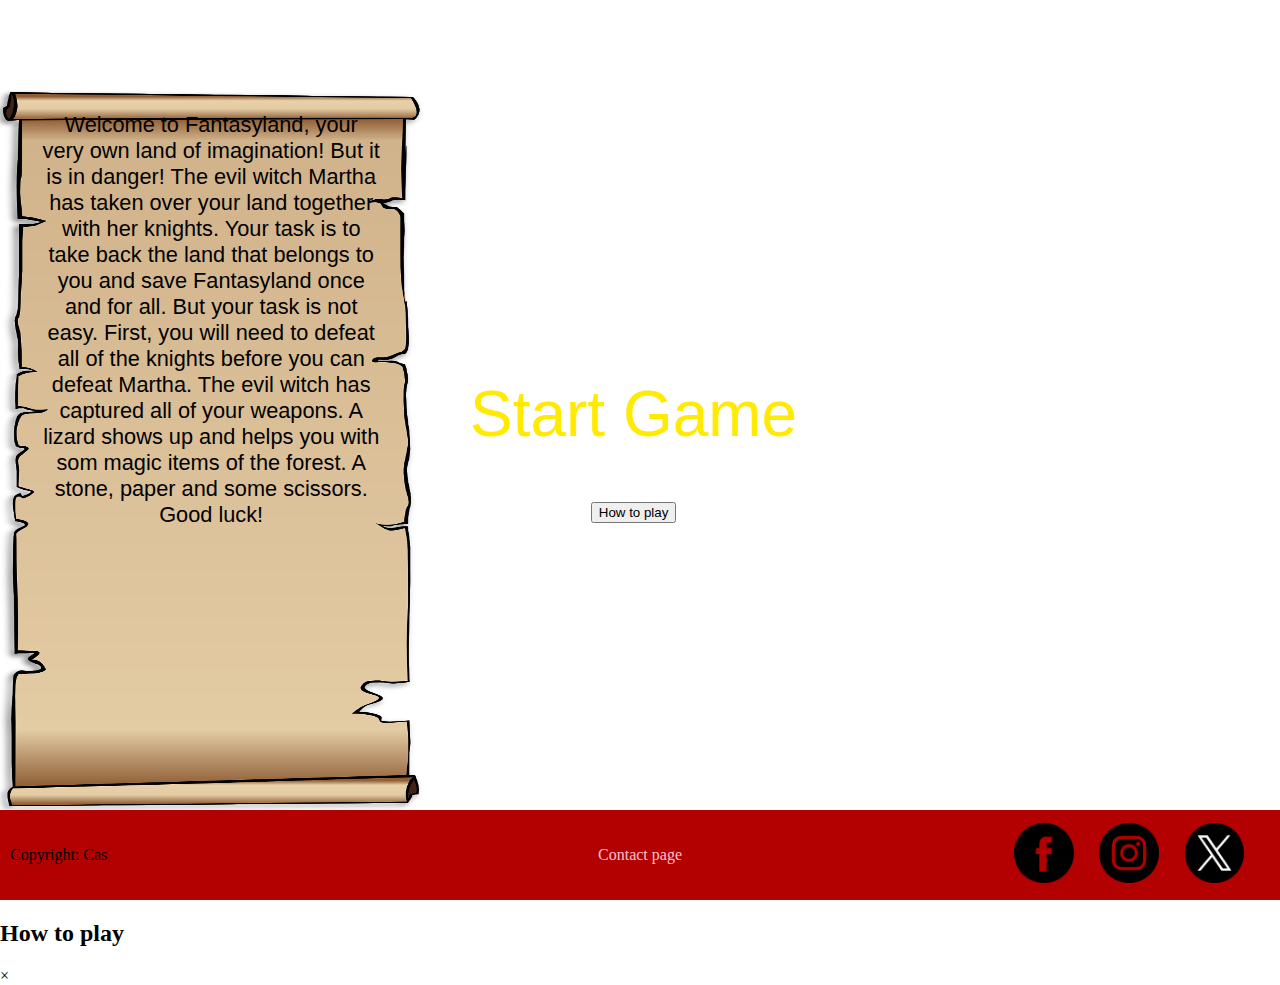
==== index.html @ 949db52e "Add popup div for popup "how to play"" ====
<!DOCTYPE html>
<html lang="en">

<head>
<title>My Fantasyland</title>
<meta charset="UTF-8">
<link rel="stylesheet" href="assets/css/styles.css">
<meta name="viewport" content="width=device-width">
<style>
body, html {
    width: 100%;
    height: 100%;
    margin: 0;
    padding: 0;
    background-image: url(/assets/images/castle-background.png);
    background-size: cover;
    background-repeat: no-repeat;
    background-position: center center;
}
</style>
</head>

<body>
<header id="menu-header">
    <h1 id="menu-title">MY FANTASYLAND</h1>
</header>

<div class="mid-section">
<div id="scroll">
<img src="assets/images/scroll.png" alt="Scroll" id="scroll-img">
<p id="menu-text-box">Welcome to Fantasyland, your very own land of imagination! But it is in danger! The evil witch Martha has taken over your land together with her knights.
    Your task is to take back the land that belongs to you and save Fantasyland once and for all. But your task is not easy. First, you will need to defeat all of
    the knights before you can defeat Martha. The evil witch has captured all of your weapons. A lizard shows up and helps you with som magic items of the forest.
    A stone, paper and some scissors. Good luck!
</p>
</div>
<div id="menu-buttons">
<a href="game.html" class="menu-item">Start Game</a>
<button id="htp">How to play</button>
</div>
</div>

<footer id="menu-footer">
<p style="width: 20%; margin-left: 10px;">Copyright: Cas</p>
<a href="contact.html" id="contact-item">Contact page</a>
<div id="menu-footer-symbol">
<a href="https://www.facebook.com/" target="_blank">
    <img src="assets/images/facebook-logo.png" alt="Facebook icon" class="symbol-item"> <!--<a href="https://www.flaticon.com/free-icons/facebook" title="facebook icons">Facebook icons created by Bogdan Rosu - Flaticon</a>-->
</a>

<a href="https://www.instagram.com/" target="_blank">
    <img src="assets/images/instagram-logo.png" alt="Instagram icon" class="symbol-item"> <!--<a href="https://www.flaticon.com/free-icons/instagram-logo" title="instagram logo icons">Instagram logo icons created by Freepik - Flaticon</a>-->
</a>

<a href="https://www.twitter.com/" target="_blank">
    <img src="assets/images/twitter-logo.png" alt="Twitter icon" class="symbol-item"> <!--<a href="https://www.flaticon.com/free-icons/brands-and-logotypes" title="brands and logotypes icons">Brands and logotypes icons created by Freepik - Flaticon</a>-->
</a>
</div>
</footer>

<div id="popup">
    <div id="top-section">
<h2>How to play</h2>
<span id="close">&times;</span>
</div>
</div>
<script src="assets/script/script.js"></script>
</body>

</html>
---- assets/css/styles.css ----
/**Header styling for index.html**/
#menu-header {
    display: flex;
    justify-content: center;
    align-items: center;
    height: 10%;
    width: 100%;

}
#menu-header-text {
    text-align: center;
    width: 100%;
}
#menu-title {
    font-family: 'Times new roman';
    color: white;
    font-size: 80px;
}
@media only screen and (max-width: 1000px){
    #menu-title {
        font-size: 9vw;
    }
}
/**Mid section styling for index.html**/
.mid-section {
    display: flex;
    align-items: center;
    height: 80%;
    width: 100%;
}
#scroll {
    display: flex;
    justify-content: center;
    height: 100%;
    width: 33%;
    position: relative;
}
#menu-text-box {
    display: flex;
    width: 80%;
    position: relative;
    font-weight: 400;
    text-align: center;
    font-size: 1.7vw;
    font-family:'Trebuchet MS', 'Lucida Sans Unicode', 'Lucida Grande', 'Lucida Sans', Arial, sans-serif
}
#scroll-img {
    position: absolute;
    width: 100%;
    max-height: 100%;
}
#menu-buttons {
    display: flex;
    flex-direction: column;
    font-size: 5vw;
    align-items: center;
    width: 33%;
    gap: 4vw;
}
.menu-item {
    text-decoration: none;
    color: rgb(255, 234, 0);
    font-family: 'Franklin Gothic Medium', 'Arial Narrow', Arial, sans-serif;
}
@media only screen and (max-width: 1000px){
    #menu-text-box {
        font-size: 2.2vw;
    }
}
@media only screen and (max-width: 700px){
    .mid-section {
        flex-direction: column;
    }
    #scroll {
        height: 70%;
        width: 50%;
        min-width: 300px;
    }
    #menu-text-box {
        font-size: 1rem;
    }
    #menu-buttons {
        font-size: 2rem;
        text-align: center;
    }
}
/**Footer styling for index.html**/
#menu-footer {
    display: flex;
    justify-content: space-between;
    background: rgb(179, 0, 0);
    align-items: center;
    width: 100%;
    height: 10%;
}
#menu-footer-symbol {
    display: flex;
    width: 20%;
    margin-right: 10px;
}
.symbol-item {
width: 70%;
}
#contact-item {
text-decoration: none;
color: pink;
text-align: center;
}
/**username.html styling**/
#username-form {
    display: flex;
    justify-content: center;
    flex-direction: column;
    align-items: center;
    text-align: center;
    width: 50%;
    height: 50%;
    gap: 20px;
    font-size: 25px;
    background-color: rgba(0, 0, 0, 0.355);
}
label, input{
    width: 80%;
    height: 10%;
}
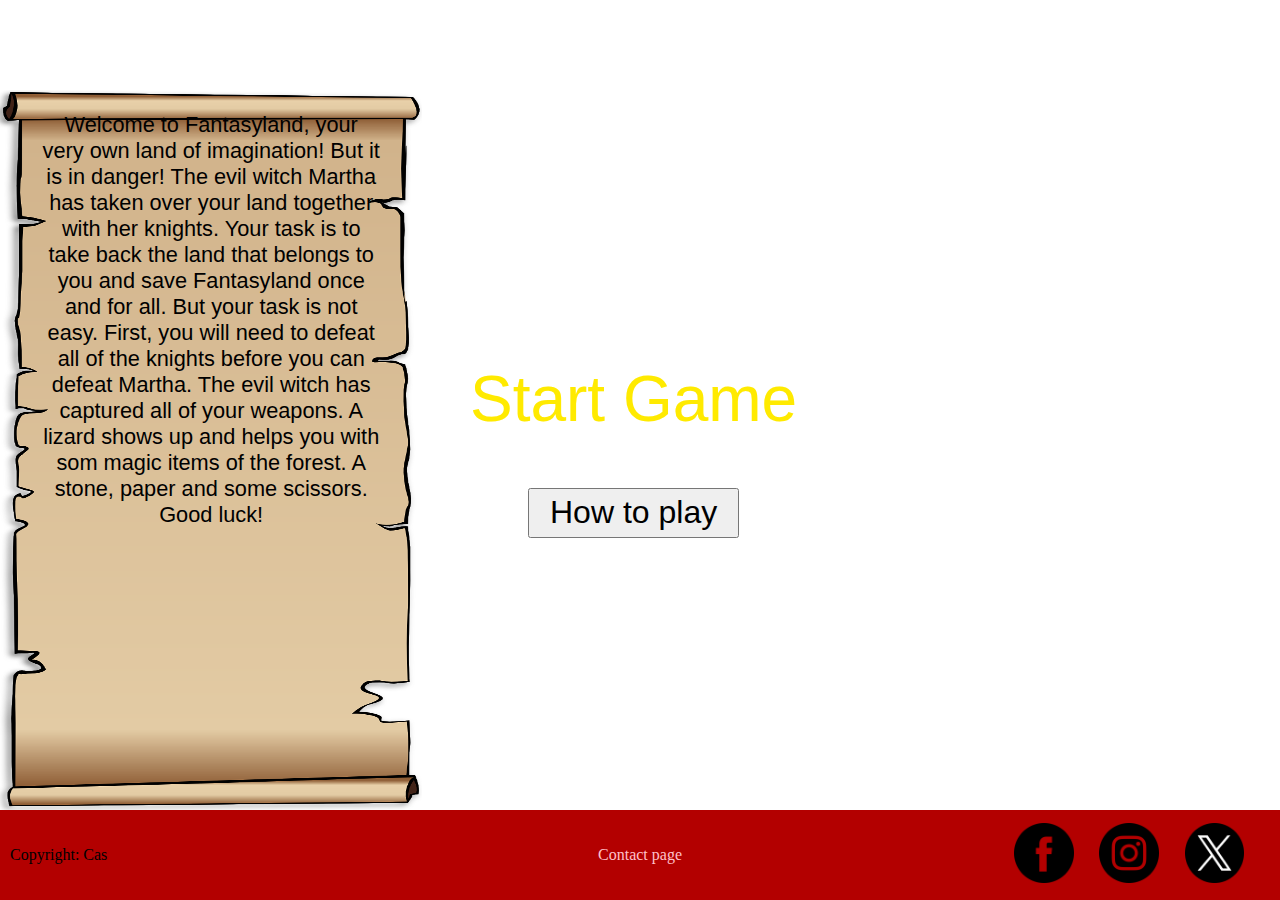
==== commit 0123d8bc: "Change href for start game button in index.html" ====
--- a/index.html
+++ b/index.html
@@ -35,7 +35,7 @@
 </p>
 </div>
 <div id="menu-buttons">
-<a href="game.html" class="menu-item">Start Game</a>
+<a href="username.html" class="menu-item">Start Game</a>
 <button id="htp">How to play</button>
 </div>
 </div>
--- a/assets/css/styles.css
+++ b/assets/css/styles.css
@@ -63,6 +63,11 @@
     color: rgb(255, 234, 0);
     font-family: 'Franklin Gothic Medium', 'Arial Narrow', Arial, sans-serif;
 }
+#htp {
+    width: 50%;
+    height: 50px;
+    font-size: 50%;
+}
 @media only screen and (max-width: 1000px){
     #menu-text-box {
         font-size: 2.2vw;
@@ -107,6 +112,21 @@
 color: pink;
 text-align: center;
 }
+/**Popup window for How to play in index.html**/
+#popup {
+    display: none;
+    position: fixed;
+    z-index: 1;
+    left: 0;
+    top: 0;
+    width: 80%;
+    height: 80%;
+    background-color: azure;
+}
+#top-section {
+    display: flex;
+    justify-content: space-between;
+}
 /**username.html styling**/
 #username-form {
     display: flex;
@@ -123,4 +143,51 @@
 label, input{
     width: 80%;
     height: 10%;
+}
+/**Game styling**/
+#game-bottom {
+    display: flex;
+    justify-content: space-between;
+    width: 100%;
+    height: 10%;
+}
+#choices {
+    display: flex;
+    justify-content: space-between;
+    width: 70%;
+    text-align: center;
+    margin-left: 20px;
+    margin-right: 20px;
+}
+.choice-item {
+height: 120px;
+width: 120px;
+border-radius: 100px;
+}
+#rock {
+    background-image: url(/assets/images/rock.jpg);
+    background-size: cover;
+}
+#paper {
+    background-image: url(/assets/images/paper.jpg);
+    background-size: cover;
+}
+#scissors {
+    background-image: url(/assets/images/scissors.png);
+    background-size: cover;
+}
+#cyclops {
+    background-image: url(/assets/images/cyclops.png);
+    background-size: cover;
+}
+#spock {
+    background-image: url(/assets/images/spock.png);
+    background-size: cover;
+}
+#score {
+    width: 10%;
+}
+#menu-button {
+    width: 10%;
+    margin-top: 50px;
 }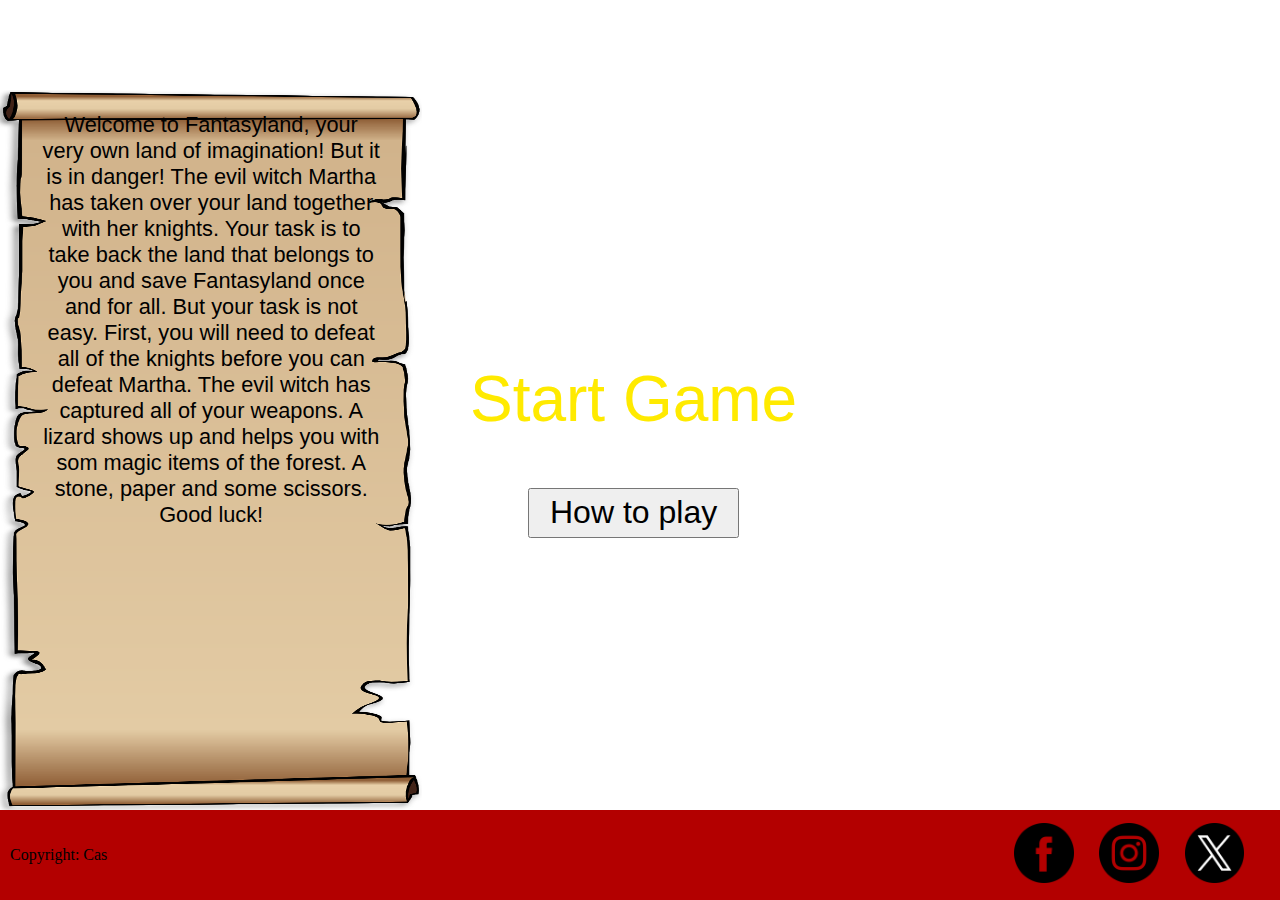
==== commit 05f34b39: "Remove contact.html" ====
--- a/index.html
+++ b/index.html
@@ -42,7 +42,6 @@
 
 <footer id="menu-footer">
 <p style="width: 20%; margin-left: 10px;">Copyright: Cas</p>
-<a href="contact.html" id="contact-item">Contact page</a>
 <div id="menu-footer-symbol">
 <a href="https://www.facebook.com/" target="_blank">
     <img src="assets/images/facebook-logo.png" alt="Facebook icon" class="symbol-item"> <!--<a href="https://www.flaticon.com/free-icons/facebook" title="facebook icons">Facebook icons created by Bogdan Rosu - Flaticon</a>-->
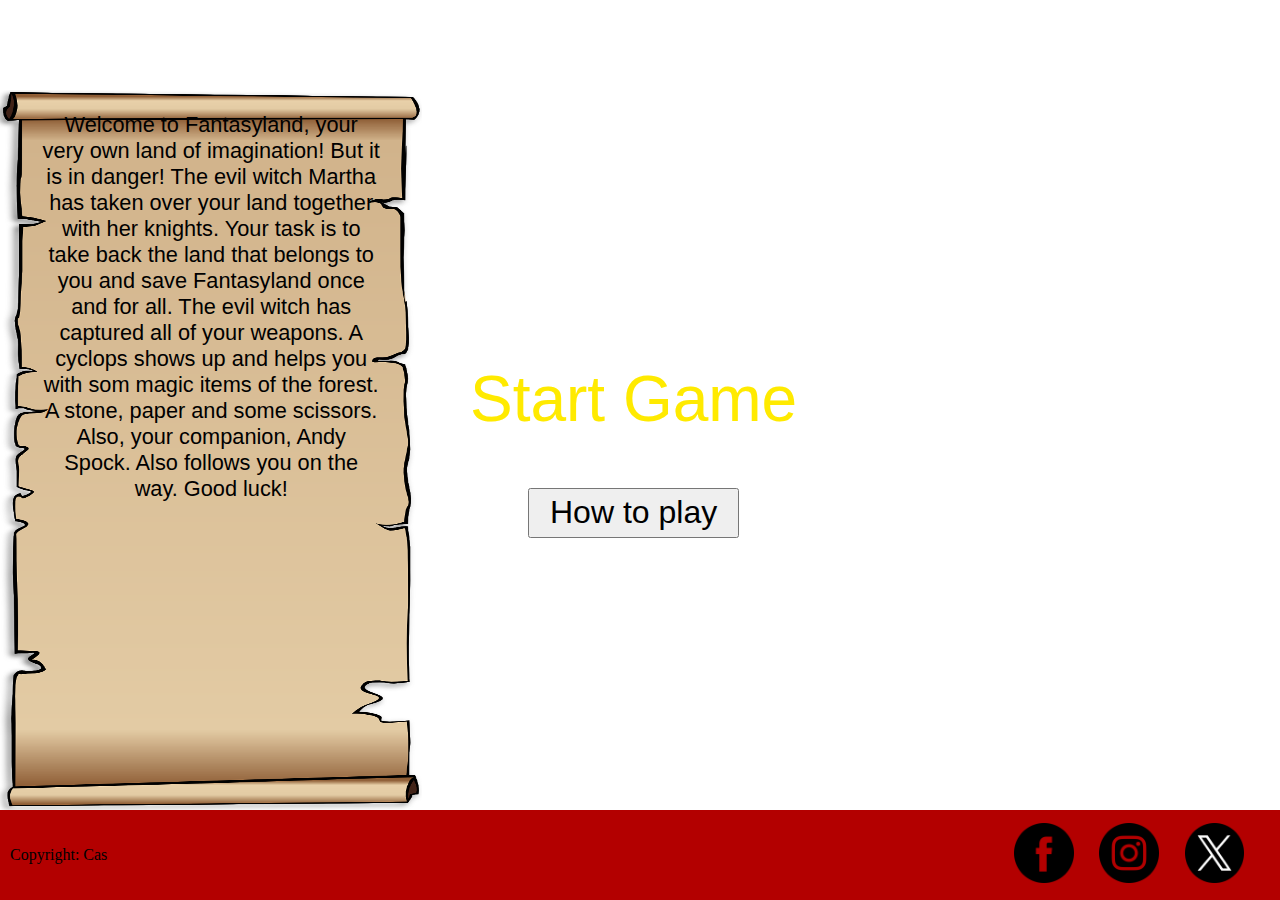
==== commit 9cf714f4: "Change text content for scroll in index.html" ====
--- a/index.html
+++ b/index.html
@@ -6,13 +6,15 @@
 <meta charset="UTF-8">
 <link rel="stylesheet" href="assets/css/styles.css">
 <meta name="viewport" content="width=device-width">
+<meta name="description" content="Welcome to fantasyland where you need to defeat the evil witch Martha.">
+<meta name="author" content="Cas">
 <style>
 body, html {
     width: 100%;
     height: 100%;
     margin: 0;
     padding: 0;
-    background-image: url(/assets/images/castle-background.png);
+    background-image: url(assets/images/castle-background.png);
     background-size: cover;
     background-repeat: no-repeat;
     background-position: center center;
@@ -29,9 +31,8 @@
 <div id="scroll">
 <img src="assets/images/scroll.png" alt="Scroll" id="scroll-img">
 <p id="menu-text-box">Welcome to Fantasyland, your very own land of imagination! But it is in danger! The evil witch Martha has taken over your land together with her knights.
-    Your task is to take back the land that belongs to you and save Fantasyland once and for all. But your task is not easy. First, you will need to defeat all of
-    the knights before you can defeat Martha. The evil witch has captured all of your weapons. A lizard shows up and helps you with som magic items of the forest.
-    A stone, paper and some scissors. Good luck!
+    Your task is to take back the land that belongs to you and save Fantasyland once and for all. The evil witch has captured all of your weapons. A cyclops shows up and helps you with som magic items of the forest.
+    A stone, paper and some scissors. Also, your companion, Andy Spock. Also follows you on the way. Good luck!
 </p>
 </div>
 <div id="menu-buttons">
@@ -58,9 +59,25 @@
 </footer>
 
 <div id="popup">
+    
     <div id="top-section">
+<div id="popup-text-header">
 <h2>How to play</h2>
-<span id="close">&times;</span>
+</div>
+<p>The main goal of the game is to get a score of 5. How many tries before you get there?<br>
+<br>
+    Rock beats scissors and cyclops.<br>
+    <br>
+    Paper beats rock and spock.<br>
+    <br>
+    Scissors beats paper and cyclops.<br>
+    <br>
+    Cyclops beats spock and paper.<br>
+    <br>
+    Spock beats scissors and rock.<br>
+    <br>
+</p>
+<span id="close">CLOSE</span>
 </div>
 </div>
 <script src="assets/script/script.js"></script>
--- a/assets/css/styles.css
+++ b/assets/css/styles.css
@@ -66,6 +66,7 @@
 #htp {
     width: 50%;
     height: 50px;
+    min-width: 70px;
     font-size: 50%;
 }
 @media only screen and (max-width: 1000px){
@@ -116,16 +117,24 @@
 #popup {
     display: none;
     position: fixed;
+    align-items: center;
+    text-align: center;
     z-index: 1;
-    left: 0;
-    top: 0;
+    left: 10%;
+    top: 5%;
     width: 80%;
     height: 80%;
-    background-color: azure;
+    background-color: rgb(250, 200, 115);
+    border: 10px solid black;
 }
 #top-section {
     display: flex;
     justify-content: space-between;
+    flex-direction: column;
+    width: 100%;
+}
+#close {
+    cursor: pointer;
 }
 /**username.html styling**/
 #username-form {
@@ -145,19 +154,67 @@
     height: 10%;
 }
 /**Game styling**/
+#game-top {
+    display: flex;
+    justify-content: space-between;
+    align-items: center;
+    text-align: center;
+    height: 10%;
+    width: 100%;
+    background-color: brown;
+}
+#score {
+    font-size: 2vw;
+    width: 25%;
+}
+#usrnm {
+    font-size: 40px;
+}
+#menu-button {
+    width: 25%;
+    font-size: 40px;
+    color: black;
+    text-decoration: none;
+}
+#game-mid {
+    display: flex;
+    justify-content: space-between;
+    align-items: center;
+    text-align: center;
+    height: 60%;
+    width: 100%;
+    margin-top: 20px;
+}
+.game-item {
+    width: 250px;
+    height: 250px;
+    border: 7px solid black;
+    border-radius: 150px;
+    background-size: cover;
+}
+#game-info {
+    display: flex;
+    width: 100%;
+    justify-content: space-between;
+}
 #game-bottom {
     display: flex;
     justify-content: space-between;
-    width: 100%;
-    height: 10%;
+    align-items: center;
+    width: 100%;
+    height: 20%;
+}
+#results {
+font-size: 60px;
+background-color: azure;
+border: 7px solid black;
 }
 #choices {
     display: flex;
     justify-content: space-between;
-    width: 70%;
-    text-align: center;
-    margin-left: 20px;
-    margin-right: 20px;
+    align-items: center;
+    width: 100%;
+    height: 30%;
 }
 .choice-item {
 height: 120px;
@@ -184,10 +241,24 @@
     background-image: url(/assets/images/spock.png);
     background-size: cover;
 }
-#score {
+#game-info {
     width: 10%;
 }
-#menu-button {
-    width: 10%;
-    margin-top: 50px;
+@media only screen and (max-width: 1000px){
+    #game-mid {
+        flex-direction: column;
+    }
+    .choice-item {
+        width: 20vw;
+        height: 20vw;
+        }
+        #score {
+            font-size: 4vw;
+        }
+}
+@media only screen and (max-width: 700px){
+    .choice-item {
+        width: 20vw;
+        height: 20vw;
+}
 }